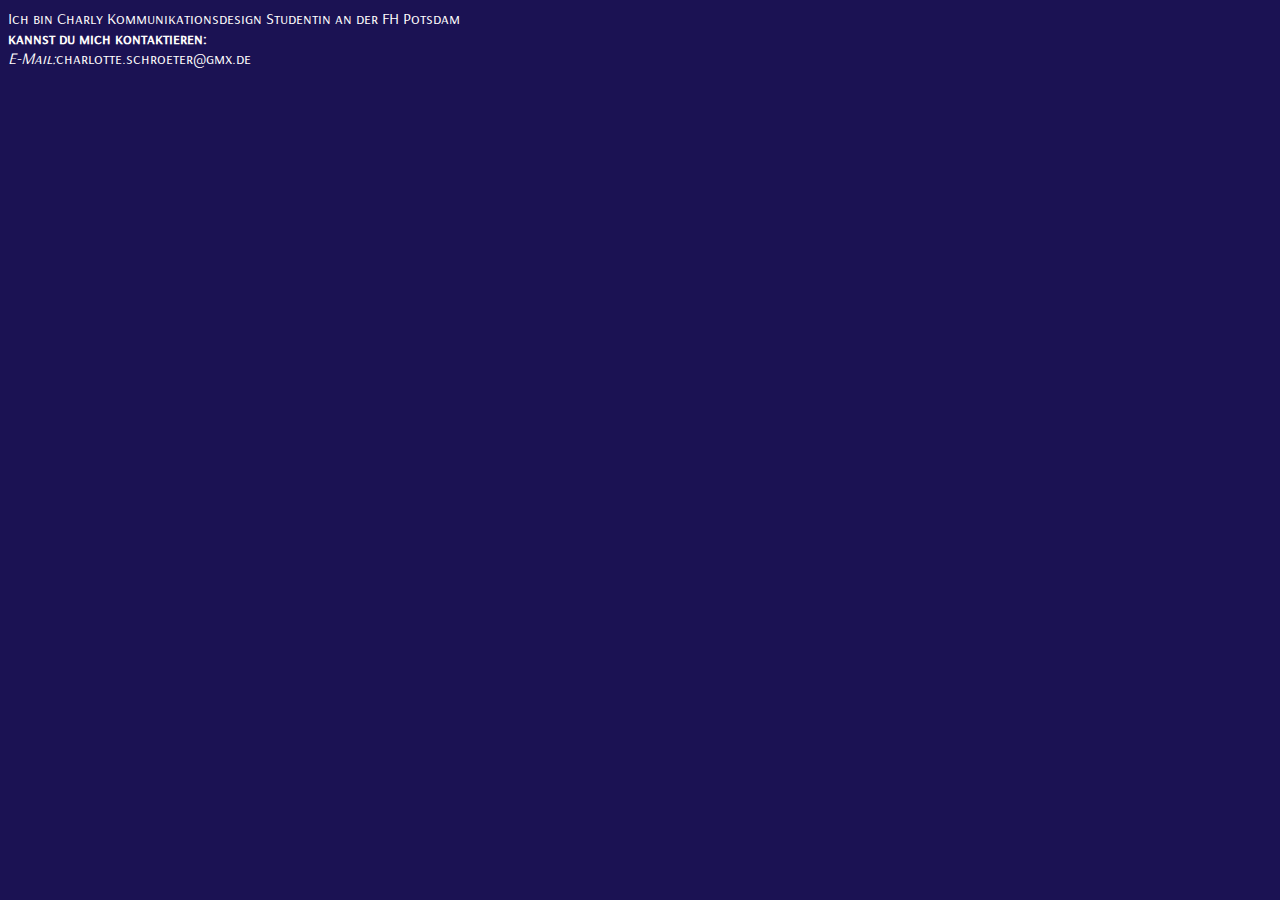
==== about.html @ 621f2e80 "websitetest" ====
<!DOCTYPE html>
<html lang="en">
<head>
    <meta charset="UTF-8">
    <meta name="viewport" content="width=device-width, initial-scale=1.0">
    <title>über</title>

    <link rel="stylesheet" href="style-charly.css">
</head>
<body>
    <p>Ich bin Charly
    Kommunikationsdesign Studentin an der FH Potsdam</p>
    <div></div>
    <div></div>
    <p><b>kannst du mich kontaktieren:</b></p>
    <p><i>E-Mail:</i>charlotte.schroeter@gmx.de</p>
</body>
</html>
---- style-charly.css ----
/*Generall*/
:root{
    background-color: rgb(27, 18, 83);
    color: rgb(255, 253, 253);
  }

  @font-face {
   font-family:'ArsenalSC';
   src:
        url('./font/ArsenalSC-Regular.ttf');
    font-weight: 400;
    font-style: regular; 
}

body {
    font-family: ArsenalSC;
}

/* Navigation */ 
.nav{
    background-color: royalblue;
    position: fixed;
    display: inline;
    text-align: left;   
}
/*Bilder*/

.Startseite-Bild{
    margin-top: 50px;
    display:flex;
    align-items: left;
}


h1{
    background-color: royalblue;
    color: rgb(27, 18, 83);
    text-align: center;
}

h2{
   color: rgb(255, 253, 253);
   text-align: center;
}
p{
    color: rgb(255, 253, 253);
    margin:auto;
}



link {
   font-variant: initial; 
}
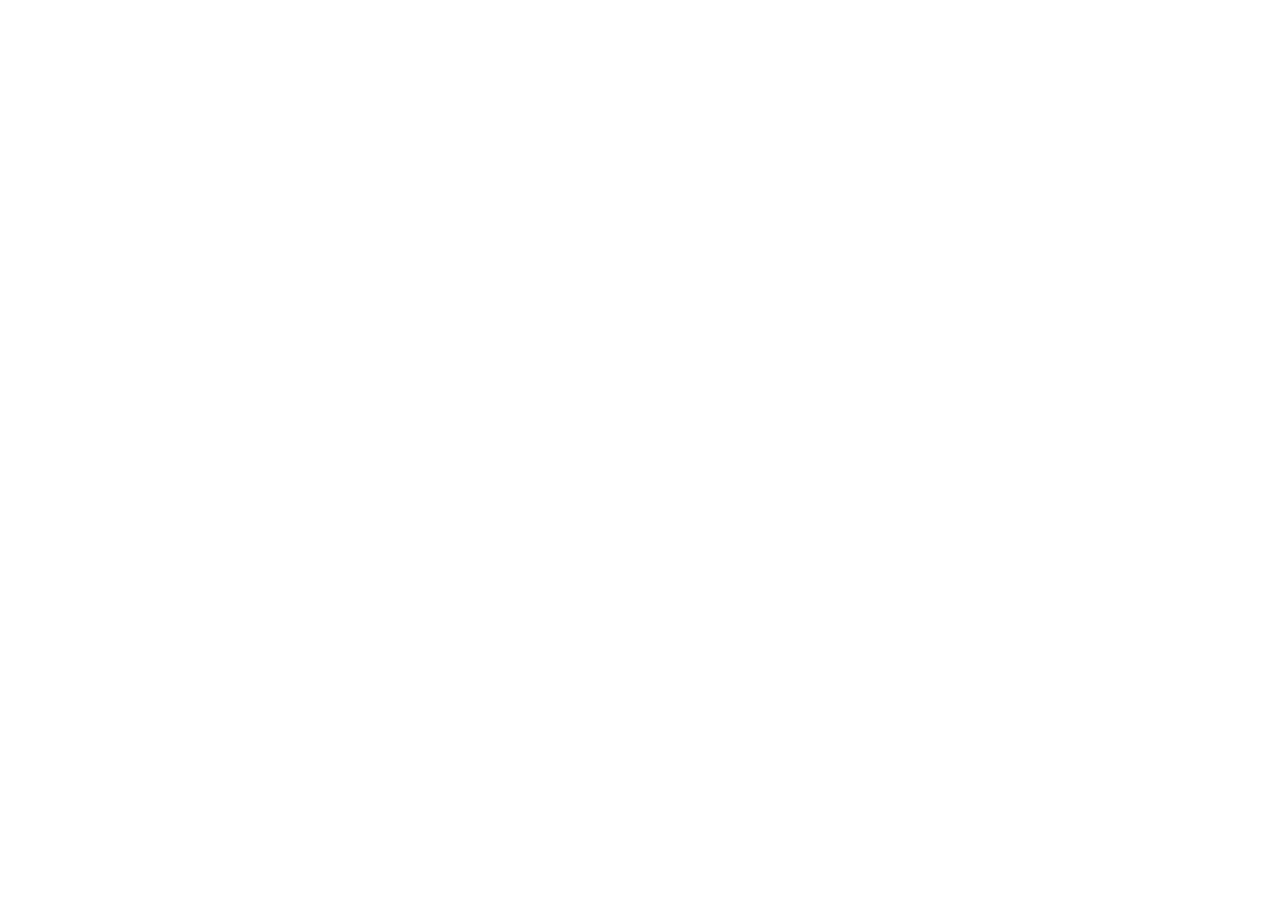
==== commit 94b9c183: "new website" ====
--- a/about.html
+++ b/about.html
@@ -3,16 +3,9 @@
 <head>
     <meta charset="UTF-8">
     <meta name="viewport" content="width=device-width, initial-scale=1.0">
-    <title>über</title>
-
-    <link rel="stylesheet" href="style-charly.css">
+    <title>about</title>
 </head>
 <body>
-    <p>Ich bin Charly
-    Kommunikationsdesign Studentin an der FH Potsdam</p>
-    <div></div>
-    <div></div>
-    <p><b>kannst du mich kontaktieren:</b></p>
-    <p><i>E-Mail:</i>charlotte.schroeter@gmx.de</p>
+    
 </body>
 </html>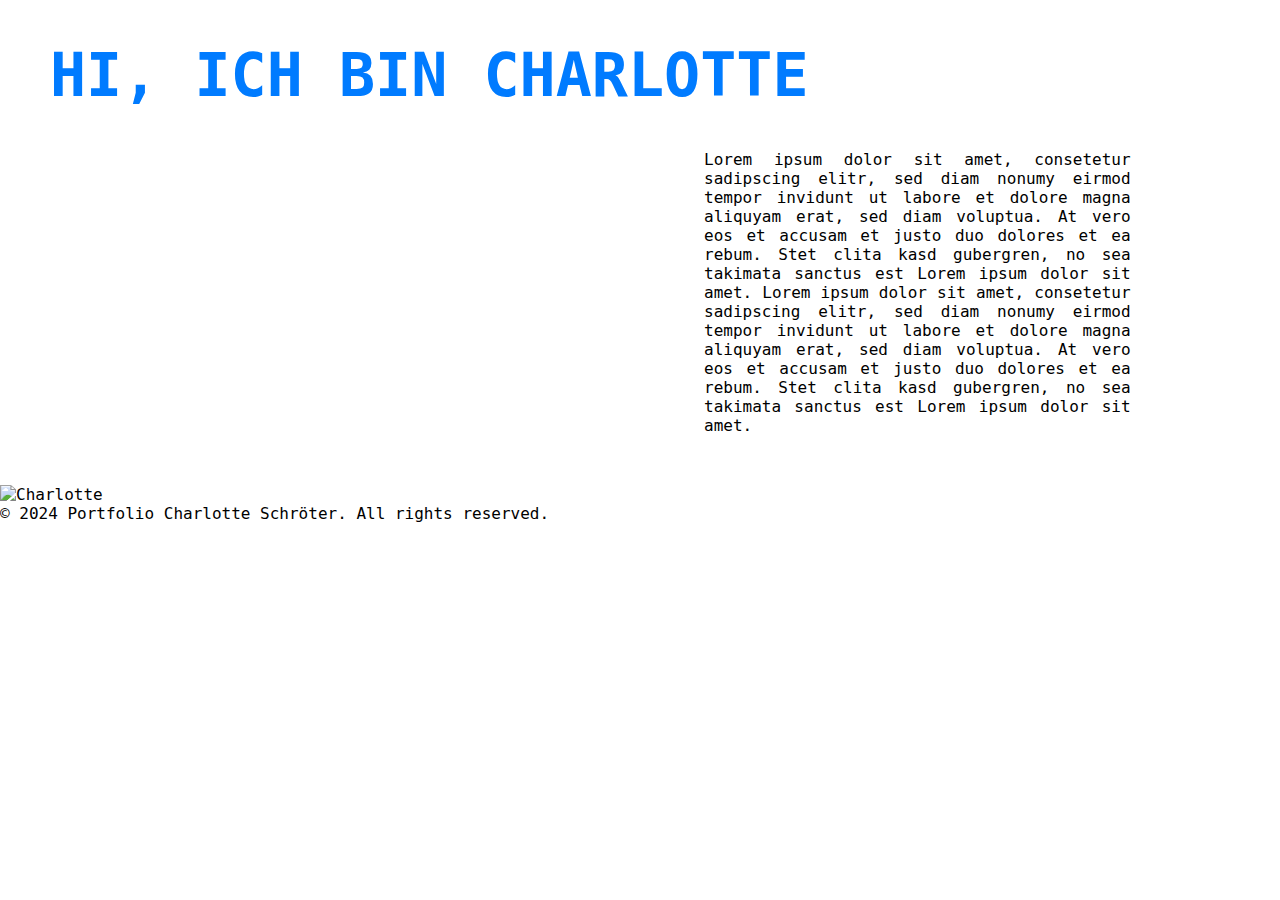
==== commit 762a5c85: "new" ====
--- a/about.html
+++ b/about.html
@@ -4,8 +4,25 @@
     <meta charset="UTF-8">
     <meta name="viewport" content="width=device-width, initial-scale=1.0">
     <title>about</title>
+    <link href="style.css" rel="stylesheet">
+    <link rel="stylesheet" href="https://use.typekit.net/lwo5eil.css">
+
 </head>
 <body>
-    
+    <div class="h1">
+        <h1>HI, ICH BIN CHARLOTTE</h1>
+    </div>
+
+    <div class="p2">
+        <p>Lorem ipsum dolor sit amet, consetetur sadipscing elitr, sed diam nonumy eirmod tempor invidunt ut labore et dolore magna aliquyam erat, sed diam voluptua. At vero eos et accusam et justo duo dolores et ea rebum. Stet clita kasd gubergren, no sea takimata sanctus est Lorem ipsum dolor sit amet. Lorem ipsum dolor sit amet, consetetur sadipscing elitr, sed diam nonumy eirmod tempor invidunt ut labore et dolore magna aliquyam erat, sed diam voluptua. At vero eos et accusam et justo duo dolores et ea rebum. Stet clita kasd gubergren, no sea takimata sanctus est Lorem ipsum dolor sit amet.</p>
+    </div>
+    <div class="ich">
+        <img src="image/Charlotte.jpg" alt="Charlotte"/>
+    </div>
+
+    <!--Footer-->
+    <footer id="footer">
+        &copy; 2024 Portfolio Charlotte Schröter. All rights reserved.
+    </footer>
 </body>
 </html>--- a/style.css
+++ b/style.css
@@ -0,0 +1,138 @@
+body {
+    margin: 0;
+    padding: 0;
+    font-family: interstate-condensed,monospace; 
+}
+
+/* Navigation */
+.right-navigation ul {
+    position: absolute;
+    right: 0;
+    width: 33.33%; /* Right third */
+    text-align: left;
+    padding: 10px;
+    box-sizing: border-box;
+    list-style-type: none; /*Punkte gehen weg*/
+    margin-top:10px;
+}
+/* Links in der Liste */
+.right-navigation ul a {
+    text-decoration: none; /* Remove underline */
+    color: #007BFF; 
+    font-size: 45px;
+    font-stretch: semi-expanded;
+    transition: color 0.3s ease;
+}
+
+/* Hover effect for links */
+.right-navigation ul a:hover {
+    color: #333; /* Change color on hover */
+}
+
+/* Überschrift */
+.p {
+    color: #007BFF; /* Neutral color */ 
+    font-size: 45px;
+    font-stretch: semi-expanded;
+    text-align: left;
+    margin: 10;
+    margin-left: 50px; /* Abstand von linker Seite */
+    margin-top:10px;
+}
+  
+.p :hover {
+    color: #333; /* Change color on hover */
+}
+
+/*--------------Bild Papier--------------*/
+.hover-image1 {
+    margin: 50px; /*Positionierung*/
+    width: 28%; /* Größe des Bildes */
+    height: auto; /* Automatische proportionale Höhe */
+}
+.hover-image1:hover {
+    transform: scale(1.1); /* Bild wird größer */
+    transition: transform .8s cubic-bezier (0.74, 0.05, 0.25, 1); /* Weiche Übergänge für Effekte */
+}
+
+/*--------------Bild Buch--------------*/
+.hover-image2 {
+    width: 50%; /* Größe des Bildes */ 
+    height: auto; /* Automatische proportionale Höhe */
+    margin: 50px;  
+    margin-left: 45%;   
+}
+.hover-image2:hover {
+    transform: scale(1.1); /* Bild wird größer */
+    transition: transform .8s cubic-bezier (0.74, 0.05, 0.25, 1); /* Weiche Übergänge für Effekte */
+}
+
+/*--------------Bild Erdnuss--------------*/
+.hover-image3 {
+    width: 35%;
+    height: auto; /* Automatische proportionale Höhe */
+    display: block;
+    margin-top: 50px;
+    margin-bottom: 50px;
+    margin-left: auto;
+    margin-right: auto;  
+}   
+
+.hover-image3:hover {
+    transform: scale(1.1); /* Bild wird größer */
+    transition: transform .8s cubic-bezier (0.74, 0.05, 0.25, 1); /* Weiche Übergänge für Effekte */
+}
+
+/*--------------Bild Kochbuch--------------*/
+.hover-image4 {
+    width: 45%;
+    height: auto; /* Automatische proportionale Höhe */
+    margin-top: 50px ;
+    margin-bottom: 50px;
+    margin-left: 50%;
+   
+}   
+
+.hover-image4:hover {
+    transform: scale(1.1); /* Bild wird größer */
+    transition: transform .8s cubic-bezier (0.74, 0.05, 0.25, 1); /* Weiche Übergänge für Effekte */
+}
+
+/*-------------- ABOUT UNTERSEITE --------------*/
+.h1  {
+    color: #007BFF; /* Neutral color */ 
+    font-size: 30px;
+    font-stretch: semi-expanded;
+    text-align: left;
+    margin: 10;
+    margin-left: 50px; /* Abstand von linker Seite */
+    margin-top:10px;
+}
+.p2 {
+    font-stretch: semi-expanded;
+    right: 0;
+    width: 33.33%; /* Right third */
+    margin-left: 55%;
+    margin-bottom: 50px;
+    text-align: justify; /*Blocksatz*/
+}
+.ich {
+    max-width: 300px; 
+    height: auto; 
+}
+
+
+
+/*-------------- CONTACT UNTERSEITE --------------*/
+
+
+
+/*--------------Footer--------------*/
+.footer { 
+    background-color: #007BFF; 
+    text-align: center; 
+    position: absolute; /* Fixiert am unteren Rand */
+    bottom: 0;
+    width: 100%; 
+    padding-left: 50px;
+}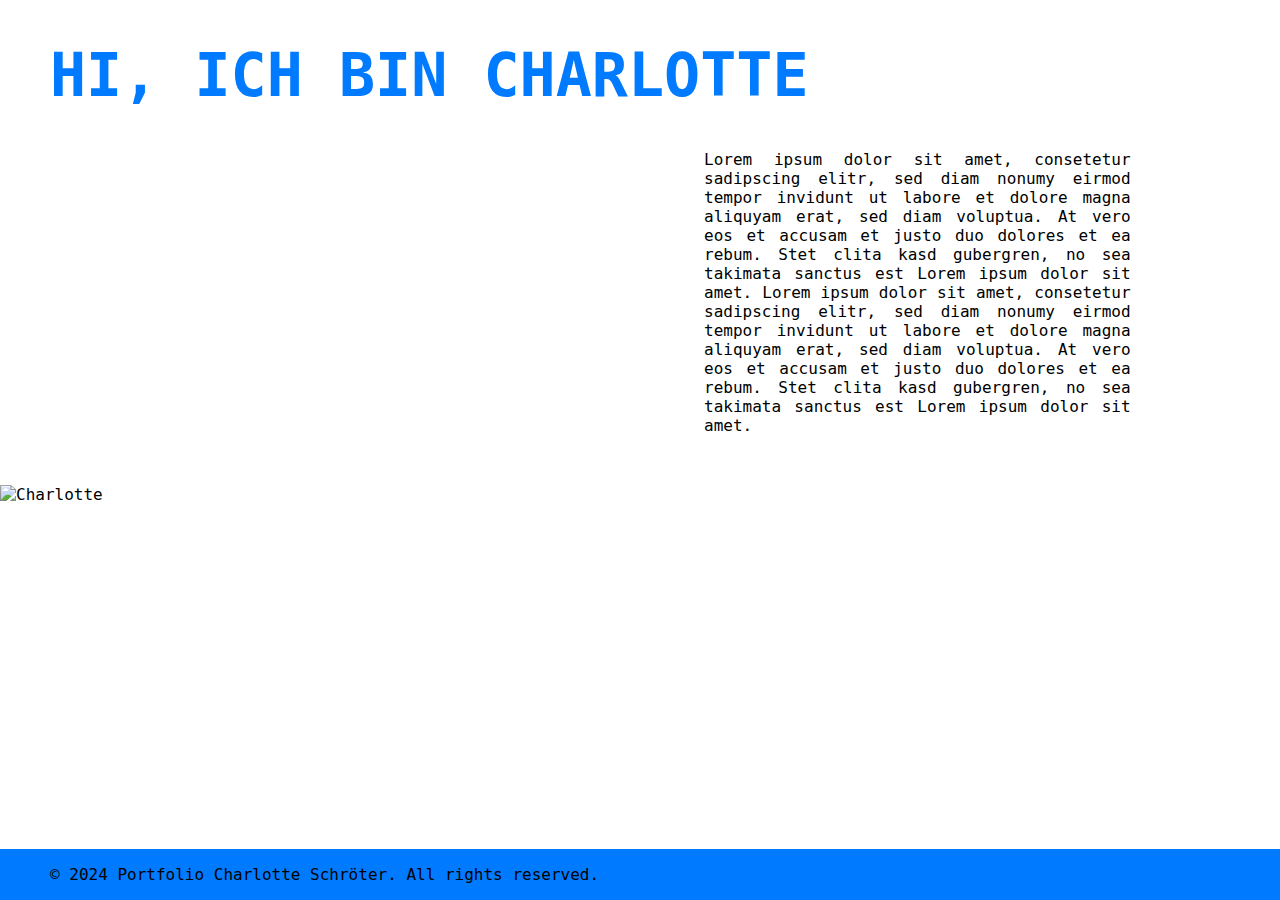
==== commit 0aec1dd4: "new" ====
--- a/about.html
+++ b/about.html
@@ -21,8 +21,8 @@
     </div>
 
     <!--Footer-->
-    <footer id="footer">
-        &copy; 2024 Portfolio Charlotte Schröter. All rights reserved.
-    </footer>
+    <footer class="footer">
+        <p>&copy; 2024 Portfolio Charlotte Schröter. All rights reserved.</p>
+      </footer>
 </body>
 </html>--- a/style.css
+++ b/style.css
@@ -100,12 +100,12 @@
 
 /*-------------- ABOUT UNTERSEITE --------------*/
 .h1  {
-    color: #007BFF; /* Neutral color */ 
+    color: #007BFF; 
     font-size: 30px;
     font-stretch: semi-expanded;
     text-align: left;
     margin: 10;
-    margin-left: 50px; /* Abstand von linker Seite */
+    margin-left: 50px; 
     margin-top:10px;
 }
 .p2 {
@@ -124,15 +124,116 @@
 
 
 /*-------------- CONTACT UNTERSEITE --------------*/
-
-
+.h1 {
+    color: #007BFF; 
+    font-size: 30px;
+    font-stretch: semi-expanded;
+    text-align: left;
+    margin: 10;
+    margin-left: 50px; 
+    margin-top:10px;
+}
+
+.p3 {
+    font-stretch: semi-expanded;
+    margin: 50px;
+    
+} 
+
+.contact-form {
+    max-width: 800px;
+    margin: auto;
+    padding: 20px;
+    background: #ffffff;
+    border-radius: 5px;
+}
+  
+.contact-form label { /* Eingabefelder */
+    display: block;
+    margin-bottom: 8px;
+    font-weight: bold;
+    color: #007BFF;
+}
+  
+.contact-form input, 
+.contact-form textarea {
+    width: 100%;
+    padding: 10px;
+    margin-bottom: 15px;
+    border: 0,25px solid black;
+    font-size: 14px;
+}
+  
+.contact-form button { /* Senden-Button */
+    background-color: #007BFF;
+    padding: 10px;
+    width: 100px ;
+    color: white;
+    border: none;
+    border-radius: 4px;
+    font-size: 16px;
+    right: 0;
+}  
+
+/*-------------- Papier Projekt UNTERSEITE --------------*/
+.h1 {
+    color: #007BFF; 
+    font-size: 30px;
+    font-stretch: semi-expanded;
+    text-align: left;
+    margin: 10;
+    margin-left: 50px; 
+    margin-top:10px; 
+}    
+.papierZacken {
+    width: 100px;
+    height: auto;
+    margin-left: 50px;
+} 
+
+/*-------------- Buch Projekt UNTERSEITE --------------*/
+.offen {
+    margin: 50px; 
+} 
+.rot {
+    margin: 50px; 
+} 
+.gelb {
+    margin: 50px; 
+} 
+.Stapel {
+    margin: 50px; 
+} 
+
+/*-------------- Erdnuss Projekt UNTERSEITE --------------*/
+.image-Container {
+    display: flex; /* Flexbox aktivieren */
+    justify-content: space-between; /* Abstand zwischen den Bildern */
+    gap: 20px; /* Abstand zwischen Bildern */
+    margin-left: 50px;
+} 
+.Text-Erdnuss {
+    margin-left: 50%;
+    margin-left: 55%;
+    text-align: justify; /*Blocksatz*/
+
+} 
+
+/*--------------Instagram Icon--------------*/
+.social-icon {
+    width: 40px; /* Größe des Icons */
+    height: 40px; /* Höhe des Icons */
+    border-radius: 50%; /* Rundes Symbol */
+    transition: transform 0.3s; /* Animation beim Hover */
+}
 
 /*--------------Footer--------------*/
-.footer { 
-    background-color: #007BFF; 
-    text-align: center; 
-    position: absolute; /* Fixiert am unteren Rand */
+.footer {
+    background-color: #007BFF;
+    position: fixed;
+    padding-left: 50px;
     bottom: 0;
-    width: 100%; 
-    padding-left: 50px;
+    width: 100%;
+    text-align: left;
+    margin-top: 50px;
 }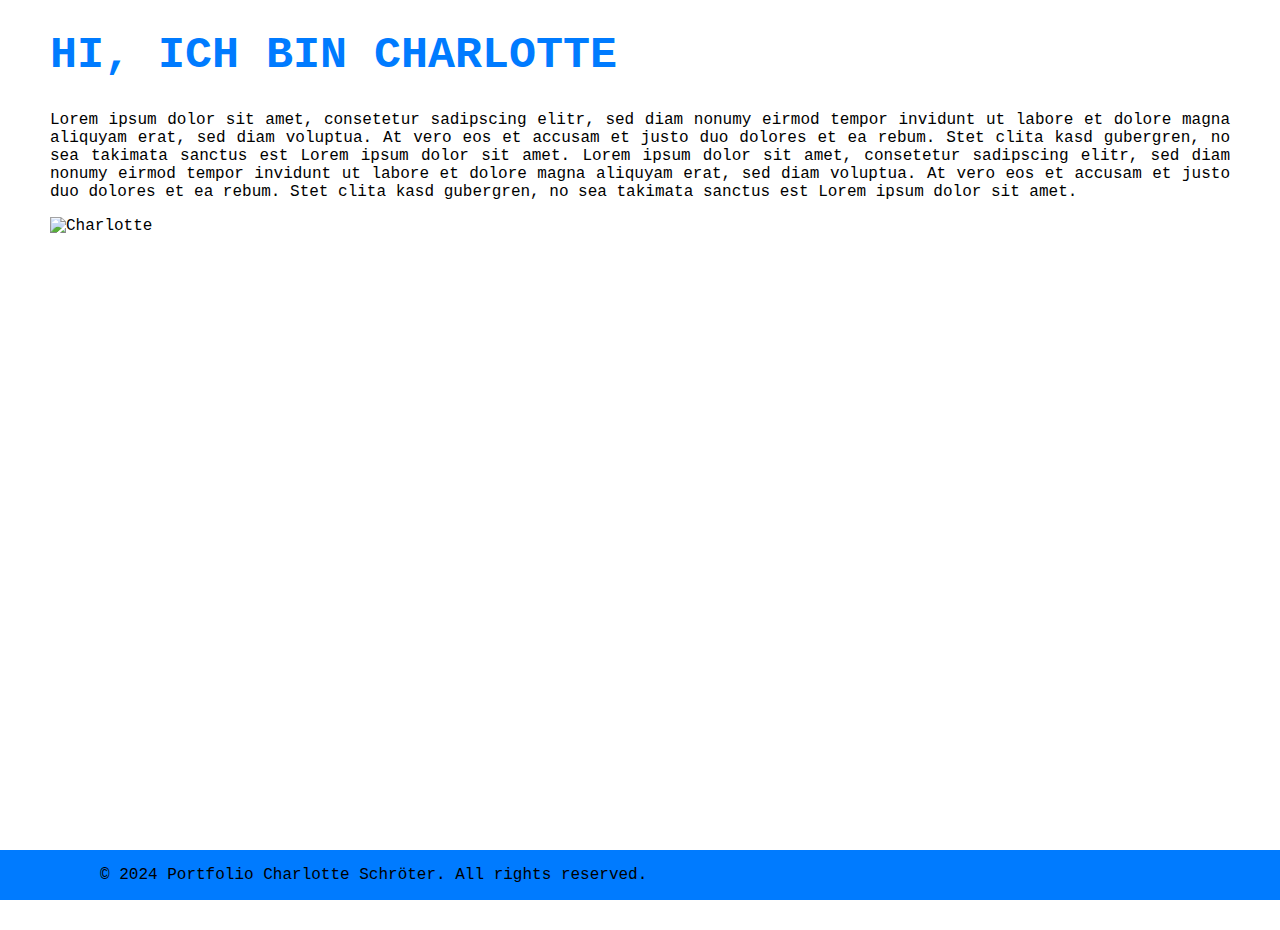
==== commit 7d742e48: "new.zp6.1." ====
--- a/about.html
+++ b/about.html
@@ -9,15 +9,11 @@
 
 </head>
 <body>
-    <div class="h1">
-        <h1>HI, ICH BIN CHARLOTTE</h1>
-    </div>
-
-    <div class="p2">
-        <p>Lorem ipsum dolor sit amet, consetetur sadipscing elitr, sed diam nonumy eirmod tempor invidunt ut labore et dolore magna aliquyam erat, sed diam voluptua. At vero eos et accusam et justo duo dolores et ea rebum. Stet clita kasd gubergren, no sea takimata sanctus est Lorem ipsum dolor sit amet. Lorem ipsum dolor sit amet, consetetur sadipscing elitr, sed diam nonumy eirmod tempor invidunt ut labore et dolore magna aliquyam erat, sed diam voluptua. At vero eos et accusam et justo duo dolores et ea rebum. Stet clita kasd gubergren, no sea takimata sanctus est Lorem ipsum dolor sit amet.</p>
-    </div>
-    <div class="ich">
-        <img src="image/Charlotte.jpg" alt="Charlotte"/>
+    <h1>HI, ICH BIN CHARLOTTE</h1>
+    <p>Lorem ipsum dolor sit amet, consetetur sadipscing elitr, sed diam nonumy eirmod tempor invidunt ut labore et dolore magna aliquyam erat, sed diam voluptua. At vero eos et accusam et justo duo dolores et ea rebum. Stet clita kasd gubergren, no sea takimata sanctus est Lorem ipsum dolor sit amet. Lorem ipsum dolor sit amet, consetetur sadipscing elitr, sed diam nonumy eirmod tempor invidunt ut labore et dolore magna aliquyam erat, sed diam voluptua. At vero eos et accusam et justo duo dolores et ea rebum. Stet clita kasd gubergren, no sea takimata sanctus est Lorem ipsum dolor sit amet.</p>
+    
+    <div >
+        <img src="image/Charlotte.jpg" alt="Charlotte" class="ich"/>
     </div>
 
     <!--Footer-->
--- a/style.css
+++ b/style.css
@@ -1,3 +1,21 @@
+/* Cursor */
+body {
+    margin: 0;
+    padding: 0;
+    height: 100vh;
+    cursor: none; /* Standard-Cursor ausblenden */
+}
+  
+.cursor {
+    position: absolute;
+    width: 10px; /* Durchmesser des Kreises */
+    height: 10px;
+    background-color: #007BFF; /* Farbe des Punktes */
+    border-radius: 50%; /* Kreisform */
+    pointer-events: none; /* Klicks ignorieren, damit der Cursor nicht blockiert */
+    z-index: 9999; /* Sicherstellen, dass der Punkt immer im Vordergrund ist */
+    transform: translate(-50%, -50%); /* Zentrum des Kreises an die Maus setzen */
+}
 body {
     margin: 0;
     padding: 0;
@@ -13,7 +31,7 @@
     padding: 10px;
     box-sizing: border-box;
     list-style-type: none; /*Punkte gehen weg*/
-    margin-top:10px;
+    margin-top:30px;
 }
 /* Links in der Liste */
 .right-navigation ul a {
@@ -35,7 +53,6 @@
     font-size: 45px;
     font-stretch: semi-expanded;
     text-align: left;
-    margin: 10;
     margin-left: 50px; /* Abstand von linker Seite */
     margin-top:10px;
 }
@@ -99,47 +116,26 @@
 }
 
 /*-------------- ABOUT UNTERSEITE --------------*/
-.h1  {
+h1  {
+    margin-left: 50px;
+    text-decoration: none; /* Remove underline */
     color: #007BFF; 
-    font-size: 30px;
-    font-stretch: semi-expanded;
-    text-align: left;
-    margin: 10;
-    margin-left: 50px; 
-    margin-top:10px;
-}
-.p2 {
-    font-stretch: semi-expanded;
-    right: 0;
-    width: 33.33%; /* Right third */
-    margin-left: 55%;
-    margin-bottom: 50px;
-    text-align: justify; /*Blocksatz*/
-}
+    font-size: 45px;  
+}
+p {
+    margin-left: 50px;
+
+}
+    
 .ich {
-    max-width: 300px; 
+    margin-left: 50px;
+    width: 28%;
     height: auto; 
 }
 
 
 
 /*-------------- CONTACT UNTERSEITE --------------*/
-.h1 {
-    color: #007BFF; 
-    font-size: 30px;
-    font-stretch: semi-expanded;
-    text-align: left;
-    margin: 10;
-    margin-left: 50px; 
-    margin-top:10px;
-}
-
-.p3 {
-    font-stretch: semi-expanded;
-    margin: 50px;
-    
-} 
-
 .contact-form {
     max-width: 800px;
     margin: auto;
@@ -175,57 +171,48 @@
     right: 0;
 }  
 
-/*-------------- Papier Projekt UNTERSEITE --------------*/
-.h1 {
-    color: #007BFF; 
-    font-size: 30px;
-    font-stretch: semi-expanded;
-    text-align: left;
-    margin: 10;
-    margin-left: 50px; 
-    margin-top:10px; 
-}    
-.papierZacken {
-    width: 100px;
+/*-------------- Papier Projekt UNTERSEITE --------------*/   
+p {
+    width: 33,33%;
+    text-align: justify;
+    padding-right: 50px;
+    justify-content: flex-end;    
+}
+
+.image-containerPapier {
+    margin-left: 50px;
+    margin-top: 50px;
+    display: flex;
+    flex-wrap: wrap;
+    grid-template-columns: repeat(1, 1fr);
+    gap: 30px;
     height: auto;
-    margin-left: 50px;
-} 
+    object-fit: cover;
+}
 
 /*-------------- Buch Projekt UNTERSEITE --------------*/
-.offen {
-    margin: 50px; 
-} 
-.rot {
-    margin: 50px; 
-} 
-.gelb {
-    margin: 50px; 
-} 
-.Stapel {
-    margin: 50px; 
-} 
-
+.image-containerBuch {
+    margin-left: 50px;
+    margin-top: 50px;
+    display: flex;
+    flex-wrap: wrap;
+    grid-template-columns: repeat(1, 1fr);
+    gap: 30px;
+    height: auto;
+    object-fit: cover;
+}
 /*-------------- Erdnuss Projekt UNTERSEITE --------------*/
-.image-Container {
-    display: flex; /* Flexbox aktivieren */
-    justify-content: space-between; /* Abstand zwischen den Bildern */
-    gap: 20px; /* Abstand zwischen Bildern */
-    margin-left: 50px;
-} 
-.Text-Erdnuss {
-    margin-left: 50%;
-    margin-left: 55%;
-    text-align: justify; /*Blocksatz*/
-
-} 
-
-/*--------------Instagram Icon--------------*/
-.social-icon {
-    width: 40px; /* Größe des Icons */
-    height: 40px; /* Höhe des Icons */
-    border-radius: 50%; /* Rundes Symbol */
-    transition: transform 0.3s; /* Animation beim Hover */
-}
+.image-containerErdnuss {
+    margin-left: 50px;
+    margin-top: 50px;
+    display: flex;
+    flex-wrap: wrap;
+    grid-template-columns: repeat(3, 1fr);
+    gap: 30px;
+    height: auto;
+    object-fit: cover;
+}
+
 
 /*--------------Footer--------------*/
 .footer {
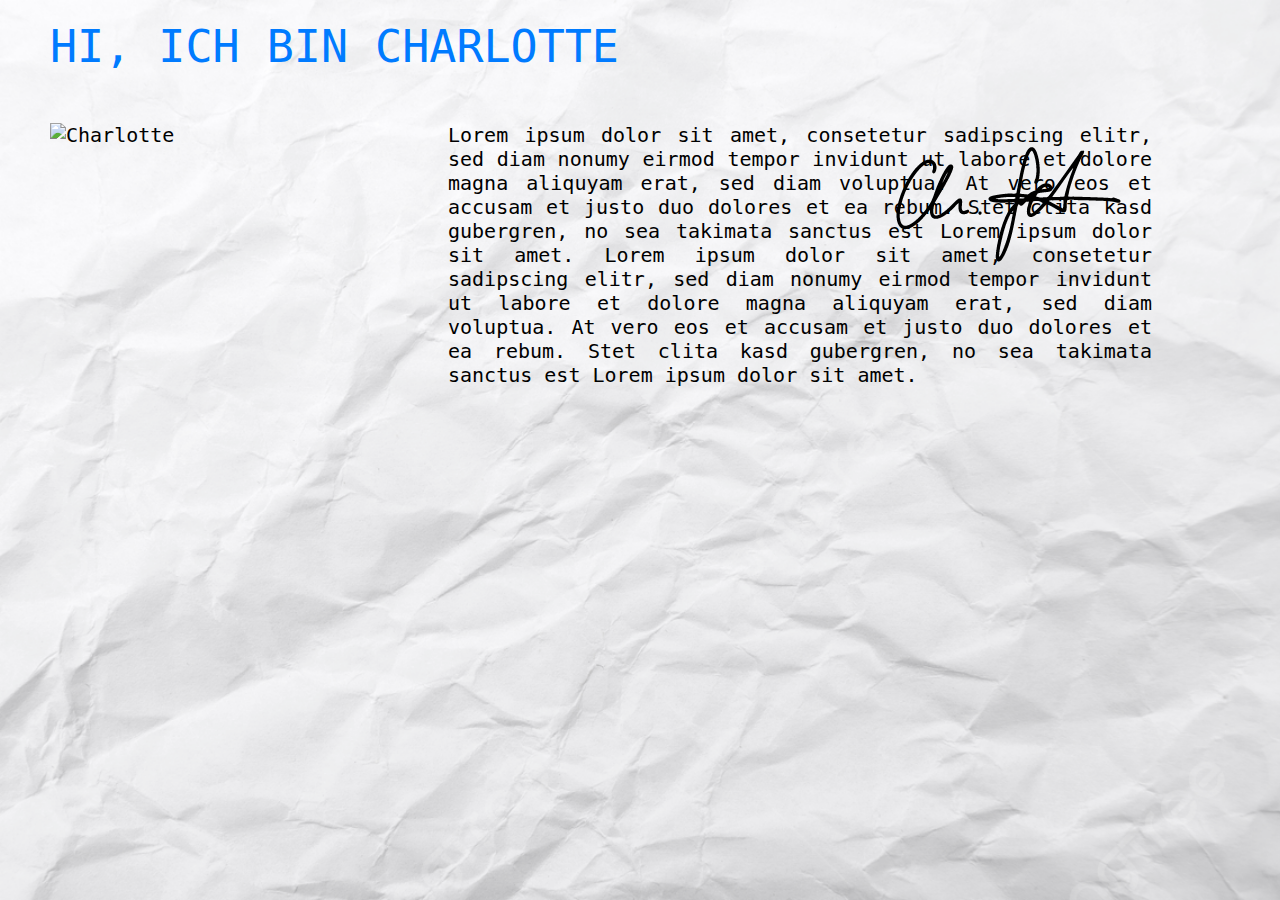
==== commit 221be027: "aktualisiert" ====
--- a/about.html
+++ b/about.html
@@ -11,14 +11,14 @@
 <body>
     <h1>HI, ICH BIN CHARLOTTE</h1>
     <p>Lorem ipsum dolor sit amet, consetetur sadipscing elitr, sed diam nonumy eirmod tempor invidunt ut labore et dolore magna aliquyam erat, sed diam voluptua. At vero eos et accusam et justo duo dolores et ea rebum. Stet clita kasd gubergren, no sea takimata sanctus est Lorem ipsum dolor sit amet. Lorem ipsum dolor sit amet, consetetur sadipscing elitr, sed diam nonumy eirmod tempor invidunt ut labore et dolore magna aliquyam erat, sed diam voluptua. At vero eos et accusam et justo duo dolores et ea rebum. Stet clita kasd gubergren, no sea takimata sanctus est Lorem ipsum dolor sit amet.</p>
+  
+   
+    <img src="image/Charlotte.jpg" alt="Charlotte" class="ich"/>     
     
-    <div >
-        <img src="image/Charlotte.jpg" alt="Charlotte" class="ich"/>
-    </div>
+    <img src="image/Unterschrift.png" alt="Charlotte" class="Unterschrift"/>
+    
+   
 
-    <!--Footer-->
-    <footer class="footer">
-        <p>&copy; 2024 Portfolio Charlotte Schröter. All rights reserved.</p>
-      </footer>
+
 </body>
 </html>--- a/style.css
+++ b/style.css
@@ -1,26 +1,33 @@
-/* Cursor */
 body {
     margin: 0;
     padding: 0;
-    height: 100vh;
-    cursor: none; /* Standard-Cursor ausblenden */
-}
-  
-.cursor {
-    position: absolute;
-    width: 10px; /* Durchmesser des Kreises */
-    height: 10px;
-    background-color: #007BFF; /* Farbe des Punktes */
-    border-radius: 50%; /* Kreisform */
-    pointer-events: none; /* Klicks ignorieren, damit der Cursor nicht blockiert */
-    z-index: 9999; /* Sicherstellen, dass der Punkt immer im Vordergrund ist */
-    transform: translate(-50%, -50%); /* Zentrum des Kreises an die Maus setzen */
-}
-body {
-    margin: 0;
-    padding: 0;
+    cursor: url('image/Cursor.png'), auto; /* Cursor */
     font-family: interstate-condensed,monospace; 
-}
+    font-size: 20px;
+    
+   
+
+/* Hintergrundbild */
+    background-image: url('image/Papierstruktur.jpg'); /* Bild-Datei */
+    background-size: cover; /* Bild wird skaliert, um den gesamten Bereich auszufüllen */
+    background-position: center; /* Bild wird zentriert */
+    background-attachment: fixed; /* Bild bleibt beim Scrollen fest */
+}
+
+a { 
+    cursor: url('image/CursorLink.png') !important; /* Cursor */
+}
+
+/* Alle Überschriften */
+h1{
+    color: #007BFF; /* Neutral color */ 
+    font-size: 45px;
+    text-align: left;
+    font-weight: normal;
+    margin-left: 50px; /* Abstand von linker Seite */
+    margin-top: 50px;
+}
+
 
 /* Navigation */
 .right-navigation ul {
@@ -28,7 +35,6 @@
     right: 0;
     width: 33.33%; /* Right third */
     text-align: left;
-    padding: 10px;
     box-sizing: border-box;
     list-style-type: none; /*Punkte gehen weg*/
     margin-top:30px;
@@ -48,16 +54,14 @@
 }
 
 /* Überschrift */
-.p {
+.CharlotteSchröter {
     color: #007BFF; /* Neutral color */ 
     font-size: 45px;
-    font-stretch: semi-expanded;
-    text-align: left;
-    margin-left: 50px; /* Abstand von linker Seite */
-    margin-top:10px;
-}
-  
-.p :hover {
+    font-stretch: semi-expanded;   
+    margin-top: 50px;
+}
+
+.CharlotteSchröter :hover {
     color: #333; /* Change color on hover */
 }
 
@@ -78,6 +82,7 @@
     height: auto; /* Automatische proportionale Höhe */
     margin: 50px;  
     margin-left: 45%;   
+
 }
 .hover-image2:hover {
     transform: scale(1.1); /* Bild wird größer */
@@ -116,70 +121,66 @@
 }
 
 /*-------------- ABOUT UNTERSEITE --------------*/
-h1  {
-    margin-left: 50px;
-    text-decoration: none; /* Remove underline */
-    color: #007BFF; 
-    font-size: 45px;  
-}
-p {
-    margin-left: 50px;
-
-}
-    
 .ich {
     margin-left: 50px;
     width: 28%;
     height: auto; 
-}
-
+    margin-top: 20px;
+ 
+}
+.Unterschrift {
+    margin-left: 70%;
+ 
+}  
+
+h1{
+    margin-top: 20px;
+
+}
+p {
+    position: absolute;
+    left: 35%;
+    right: 10%;
+    margin-top: 20px;
+    text-align: justify;
+}
 
 
 /*-------------- CONTACT UNTERSEITE --------------*/
-.contact-form {
-    max-width: 800px;
-    margin: auto;
-    padding: 20px;
-    background: #ffffff;
-    border-radius: 5px;
-}
-  
-.contact-form label { /* Eingabefelder */
-    display: block;
-    margin-bottom: 8px;
-    font-weight: bold;
-    color: #007BFF;
-}
-  
-.contact-form input, 
-.contact-form textarea {
-    width: 100%;
-    padding: 10px;
-    margin-bottom: 15px;
-    border: 0,25px solid black;
-    font-size: 14px;
-}
-  
-.contact-form button { /* Senden-Button */
-    background-color: #007BFF;
-    padding: 10px;
-    width: 100px ;
-    color: white;
-    border: none;
-    border-radius: 4px;
-    font-size: 16px;
-    right: 0;
-}  
+
 
 /*-------------- Papier Projekt UNTERSEITE --------------*/   
-p {
-    width: 33,33%;
+.PapierIgel {
+    margin: 50px;
+
+}
+
+.textExperimentePapier {
+    font-size: 20px;
+    font-stretch: semi-expanded;
     text-align: justify;
-    padding-right: 50px;
-    justify-content: flex-end;    
+    margin:50px;
+    max-width: 50%;
+    padding-left: 100px;
+    position: absolute;
 }
 
 .image-containerPapier {
+    display: grid; /* Aktiviert das Grid-Layout */
+    grid-template-columns: repeat(5, 1fr); /* 5 Spalten */
+    gap: 10px; /* Abstand zwischen den Bildern */
+    margin: 50px;
+}
+.image-containerPapier img {
+    width: 100%; /* Bilder nehmen die volle Breite der Zellen ein */
+    height: auto; /* Bildhöhe wird automatisch angepasst */
+    object-fit: cover; /* Sorgt dafür, dass die Bilder das Verhältnis beibehalten und gleichzeitig den Container füllen */
+}
+
+
+
+/*-------------- Buch Projekt UNTERSEITE --------------*/
+.image-containerBuch {
     margin-left: 50px;
     margin-top: 50px;
     display: flex;
@@ -188,19 +189,23 @@
     gap: 30px;
     height: auto;
     object-fit: cover;
-}
-
-/*-------------- Buch Projekt UNTERSEITE --------------*/
-.image-containerBuch {
-    margin-left: 50px;
-    margin-top: 50px;
-    display: flex;
-    flex-wrap: wrap;
-    grid-template-columns: repeat(1, 1fr);
-    gap: 30px;
-    height: auto;
-    object-fit: cover;
-}
+    max-width: max-content;
+    
+}
+
+.textBuchbauen {
+    font-size: 20px;
+    font-stretch: semi-expanded;
+    text-align: justify;
+    margin-top:10px;
+    max-width: 400px;
+    min-width: 300px;
+    margin-right:50px ;
+    left: 80%;
+
+}
+    
+
 /*-------------- Erdnuss Projekt UNTERSEITE --------------*/
 .image-containerErdnuss {
     margin-left: 50px;
@@ -213,14 +218,20 @@
     object-fit: cover;
 }
 
-
-/*--------------Footer--------------*/
-.footer {
+/*-------------- Kochbuch Projekt UNTERSEITE --------------*/
+
+
+
+
+
+/*-------------- Footer --------------*/
+footer {
+    text-align: right;
     background-color: #007BFF;
-    position: fixed;
-    padding-left: 50px;
-    bottom: 0;
-    width: 100%;
-    text-align: left;
-    margin-top: 50px;
-}+    height: 50px;
+    font-size: 20px;
+    color: #333;
+    padding: 10px;
+    padding-left: 50px;    
+  }
+
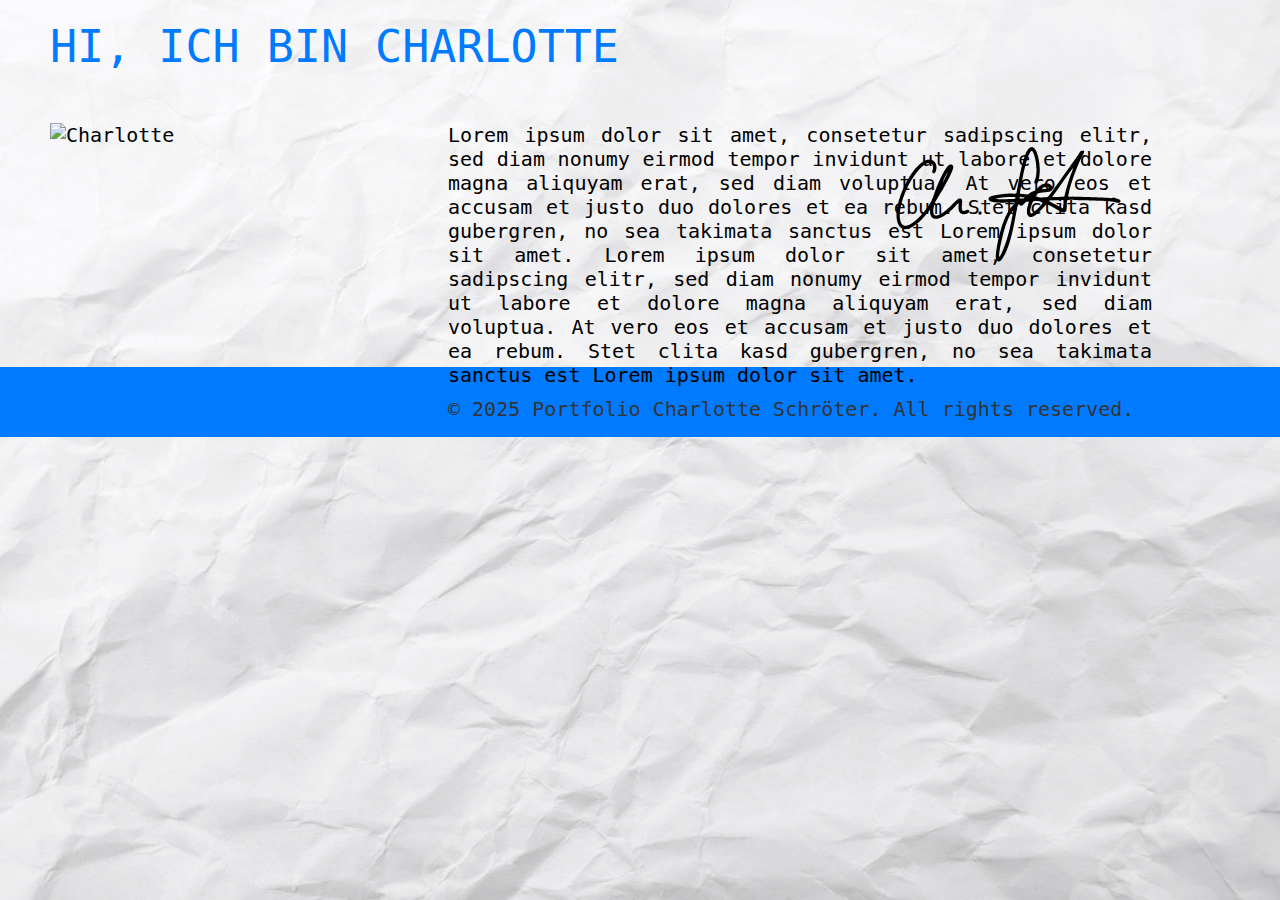
==== commit 550cc7dc: "aktuell" ====
--- a/about.html
+++ b/about.html
@@ -16,8 +16,11 @@
     <img src="image/Charlotte.jpg" alt="Charlotte" class="ich"/>     
     
     <img src="image/Unterschrift.png" alt="Charlotte" class="Unterschrift"/>
-    
-   
+  
+<!--Footer-->
+<footer>
+    <p>&copy; 2025 Portfolio Charlotte Schröter. All rights reserved. </p>
+  </footer>
 
 
 </body>
--- a/style.css
+++ b/style.css
@@ -65,16 +65,19 @@
     color: #333; /* Change color on hover */
 }
 
+
 /*--------------Bild Papier--------------*/
 .hover-image1 {
     margin: 50px; /*Positionierung*/
+    margin-bottom: 0;
     width: 28%; /* Größe des Bildes */
     height: auto; /* Automatische proportionale Höhe */
 }
 .hover-image1:hover {
     transform: scale(1.1); /* Bild wird größer */
-    transition: transform .8s cubic-bezier (0.74, 0.05, 0.25, 1); /* Weiche Übergänge für Effekte */
-}
+    transition: transform 0.3s ease, box-shadow 0.3s ease;
+}
+
 
 /*--------------Bild Buch--------------*/
 .hover-image2 {
@@ -82,11 +85,13 @@
     height: auto; /* Automatische proportionale Höhe */
     margin: 50px;  
     margin-left: 45%;   
+    margin-bottom: 0;
+    margin-top: 0;
 
 }
 .hover-image2:hover {
     transform: scale(1.1); /* Bild wird größer */
-    transition: transform .8s cubic-bezier (0.74, 0.05, 0.25, 1); /* Weiche Übergänge für Effekte */
+    transition: transform 0.3s ease, box-shadow 0.3s ease;
 }
 
 /*--------------Bild Erdnuss--------------*/
@@ -95,14 +100,14 @@
     height: auto; /* Automatische proportionale Höhe */
     display: block;
     margin-top: 50px;
-    margin-bottom: 50px;
+    margin-bottom: 0;
     margin-left: auto;
     margin-right: auto;  
 }   
 
 .hover-image3:hover {
     transform: scale(1.1); /* Bild wird größer */
-    transition: transform .8s cubic-bezier (0.74, 0.05, 0.25, 1); /* Weiche Übergänge für Effekte */
+    transition: transform 0.3s ease, box-shadow 0.3s ease;
 }
 
 /*--------------Bild Kochbuch--------------*/
@@ -110,16 +115,16 @@
     width: 45%;
     height: auto; /* Automatische proportionale Höhe */
     margin-top: 50px ;
-    margin-bottom: 50px;
+    margin-bottom: 0;
     margin-left: 50%;
    
 }   
 
 .hover-image4:hover {
     transform: scale(1.1); /* Bild wird größer */
-    transition: transform .8s cubic-bezier (0.74, 0.05, 0.25, 1); /* Weiche Übergänge für Effekte */
-}
-
+    transition: transform 0.3s ease, box-shadow 0.3s ease;
+
+}
 /*-------------- ABOUT UNTERSEITE --------------*/
 .ich {
     margin-left: 50px;
@@ -147,12 +152,39 @@
 
 
 /*-------------- CONTACT UNTERSEITE --------------*/
+.contact {
+   margin-left: 50px;
+   text-align: left;
+   margin-top: 50px;
+}
+
+.instagram{
+    display: inline-block;
+    width: 60px;               /* Breite des Buttons */
+    height: 60px;              /* Höhe des Buttons */
+    background-color: #007BFF; 
+    color: white;              /* Weiße Schriftfarbe */
+    text-align: center;        /* Text zentrieren */
+    line-height: 60px;         /* Vertikale Zentrierung des Textes */
+    border-radius: 50%;        /* Macht den Button rund (Kreis) */
+    font-size: 20px;           /* Schriftgröße */
+    text-decoration: none;     /* Entfernt den Link-Unterstrich */
+    box-shadow: 0 4px 8px rgba(0, 0, 0, 0.2); /* Schattierung */
+    transition: background-color 0.3s, transform 0.3s; /* Übergangseffekte */
+    margin-top: 50px;
+    margin-left: 50px;
+}
+
+/* Hover-Effekt: Veränderung der Hintergrundfarbe und Vergrößerung */
+.instagram:hover {
+    background-color: white; /* Added missing semicolon */
+    transform: scale(1.1);      /* Button vergrößern */
+}
 
 
 /*-------------- Papier Projekt UNTERSEITE --------------*/   
 .PapierIgel {
     margin: 50px;
-
 }
 
 .textExperimentePapier {
@@ -161,7 +193,7 @@
     text-align: justify;
     margin:50px;
     max-width: 50%;
-    padding-left: 100px;
+    padding-left: 50px;
     position: absolute;
 }
 
@@ -170,6 +202,7 @@
     grid-template-columns: repeat(5, 1fr); /* 5 Spalten */
     gap: 10px; /* Abstand zwischen den Bildern */
     margin: 50px;
+
 }
 .image-containerPapier img {
     width: 100%; /* Bilder nehmen die volle Breite der Zellen ein */
@@ -177,10 +210,128 @@
     object-fit: cover; /* Sorgt dafür, dass die Bilder das Verhältnis beibehalten und gleichzeitig den Container füllen */
 }
 
+.circle-button3 {
+    display: inline-block;
+    width: 60px;               /* Breite des Buttons */
+    height: 60px;              /* Höhe des Buttons */
+    background-color: #007BFF; 
+    color: white;              /* Weiße Schriftfarbe */
+    text-align: center;        /* Text zentrieren */
+    line-height: 60px;         /* Vertikale Zentrierung des Textes */
+    border-radius: 50%;        /* Macht den Button rund (Kreis) */
+    font-size: 20px;           /* Schriftgröße */
+    text-decoration: none;     /* Entfernt den Link-Unterstrich */
+    box-shadow: 0 4px 8px rgba(0, 0, 0, 0.2); /* Schattierung */
+    transition: background-color 0.3s, transform 0.3s; /* Übergangseffekte */
+    margin-top: 50px;
+    margin-left: 50px;
+}
+
+/* Hover-Effekt: Veränderung der Hintergrundfarbe und Vergrößerung */
+.circle-button3:hover {
+    background-color: black; /* Added missing semicolon */
+    transform: scale(1.1);      /* Button vergrößern */
+}
+
 
 
 /*-------------- Buch Projekt UNTERSEITE --------------*/
 .image-containerBuch {
+    margin-left: 50px;
+    margin-top: 50px;
+    display: flex;
+    flex-wrap: wrap;
+    grid-template-columns: repeat(1, 1fr);
+    gap: 30px;
+    height: auto;
+    object-fit: cover;
+    max-width: max-content;    
+}
+
+.textBuchbauen {
+    font-size: 20px;
+    font-stretch: semi-expanded;
+    text-align: justify;
+    margin-top:10px;
+    max-width: 400px;
+    min-width: 300px;
+    margin-right:50px ;
+    left: 80%;
+}
+
+.circle-button {
+    display: inline-block;
+    width: 60px;               /* Breite des Buttons */
+    height: 60px;              /* Höhe des Buttons */
+    background-color: #007BFF; 
+    color: white;              /* Weiße Schriftfarbe */
+    text-align: center;        /* Text zentrieren */
+    line-height: 60px;         /* Vertikale Zentrierung des Textes */
+    border-radius: 50%;        /* Macht den Button rund (Kreis) */
+    font-size: 20px;           /* Schriftgröße */
+    text-decoration: none;     /* Entfernt den Link-Unterstrich */
+    box-shadow: 0 4px 8px rgba(0, 0, 0, 0.2); /* Schattierung */
+    transition: background-color 0.3s, transform 0.3s; /* Übergangseffekte */
+    margin-top: 50px;
+    margin-left: 50px;
+}
+
+/* Hover-Effekt: Veränderung der Hintergrundfarbe und Vergrößerung */
+.circle-button:hover {
+    background-color: rgb(218, 29, 29); /* Added missing semicolon */
+    transform: scale(1.1);      /* Button vergrößern */
+}
+
+    
+
+/*-------------- Erdnuss Projekt UNTERSEITE --------------*/
+.TextErdnuss {
+    font-size: 20px;
+    font-stretch: semi-expanded;
+    text-align: justify;
+    margin:50px;  
+}
+
+.image-containerErdnuss {
+    display: grid;
+    grid-template-columns: repeat(4, 1fr); /* 4 Bilder nebeneinander */
+    gap: 20px; /* Abstand zwischen den Bildern */
+    margin: 50px;   
+    margin-top: 50px;
+}
+
+.image-containerErdnuss img {
+    
+    width: 100%; /* Bilder nehmen die volle Breite der Zellen ein */
+    height: auto; /* Bildhöhe wird automatisch angepasst */
+    object-fit: cover; /* Sorgt dafür, dass die Bilder das Verhältnis beibehalten und gleichzeitig den Container füllen */
+}
+
+.circle-button2 {
+    display: inline-block;
+    width: 60px;               /* Breite des Buttons */
+    height: 60px;              /* Höhe des Buttons */
+    background-color: #007BFF; 
+    color: white;              /* Weiße Schriftfarbe */
+    text-align: center;        /* Text zentrieren */
+    line-height: 60px;         /* Vertikale Zentrierung des Textes */
+    border-radius: 50%;        /* Macht den Button rund (Kreis) */
+    font-size: 20px;           /* Schriftgröße */
+    text-decoration: none;     /* Entfernt den Link-Unterstrich */
+    box-shadow: 0 4px 8px rgba(0, 0, 0, 0.2); /* Schattierung */
+    transition: background-color 0.3s, transform 0.3s; /* Übergangseffekte */
+    margin-top: 50px;
+    margin-left: 50px;
+}
+
+/* Hover-Effekt: Veränderung der Hintergrundfarbe und Vergrößerung */
+.circle-button2:hover {
+    background-color: grey; /* Added missing semicolon */
+    transform: scale(1.1);      /* Button vergrößern */
+}
+
+/*-------------- Kochbuch Projekt UNTERSEITE --------------*/
+.image-containerKochbuch {
     margin-left: 50px;
     margin-top: 50px;
     display: flex;
@@ -190,10 +341,9 @@
     height: auto;
     object-fit: cover;
     max-width: max-content;
-    
-}
-
-.textBuchbauen {
+}
+
+.TextKochbuch {
     font-size: 20px;
     font-stretch: semi-expanded;
     text-align: justify;
@@ -201,37 +351,46 @@
     max-width: 400px;
     min-width: 300px;
     margin-right:50px ;
-    left: 80%;
-
-}
-    
-
-/*-------------- Erdnuss Projekt UNTERSEITE --------------*/
-.image-containerErdnuss {
-    margin-left: 50px;
-    margin-top: 50px;
-    display: flex;
-    flex-wrap: wrap;
-    grid-template-columns: repeat(3, 1fr);
-    gap: 30px;
-    height: auto;
-    object-fit: cover;
-}
-
-/*-------------- Kochbuch Projekt UNTERSEITE --------------*/
-
-
-
+    left: 80%;  
+}
+
+.circle-button4 {
+    display: inline-block;
+    width: 60px;               /* Breite des Buttons */
+    height: 60px;              /* Höhe des Buttons */
+    background-color: #007BFF; 
+    color: white;              /* Weiße Schriftfarbe */
+    text-align: center;        /* Text zentrieren */
+    line-height: 60px;         /* Vertikale Zentrierung des Textes */
+    border-radius: 50%;        /* Macht den Button rund (Kreis) */
+    font-size: 20px;           /* Schriftgröße */
+    text-decoration: none;     /* Entfernt den Link-Unterstrich */
+    box-shadow: 0 4px 8px rgba(0, 0, 0, 0.2); /* Schattierung */
+    transition: background-color 0.3s, transform 0.3s; /* Übergangseffekte */
+    margin-top: 50px;
+    margin-left: 50px;
+}
+
+/* Hover-Effekt: Veränderung der Hintergrundfarbe und Vergrößerung */
+.circle-button4:hover {
+    background-color: #273c7a; /* Added missing semicolon */
+    transform: scale(1.1);      /* Button vergrößern */
+}
 
 
 /*-------------- Footer --------------*/
 footer {
-    text-align: right;
     background-color: #007BFF;
     height: 50px;
     font-size: 20px;
     color: #333;
     padding: 10px;
     padding-left: 50px;    
+    text-align: left;
+    display: flex;   
+    bottom: 0;
+    margin-top: 100px;
+    
+    
   }
 
